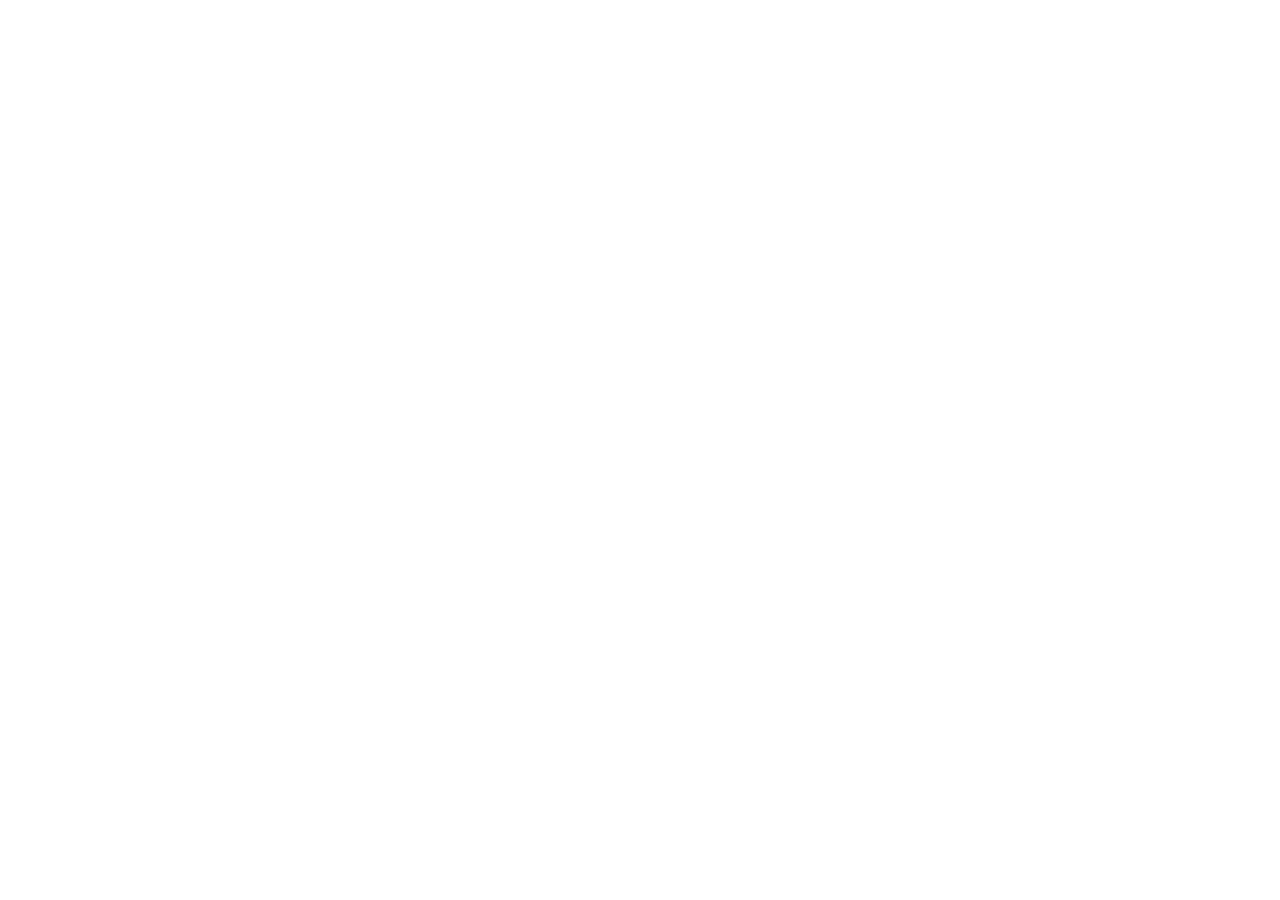
==== index.html @ eacf5bd0 "Initial structure" ====
<!DOCTYPE html>
<html lang="pt-BR">
<head>
    <meta charset="UTF-8">
    <meta name="viewport" content="width=device-width, initial-scale=1.0">
    <title>Tasks</title>
</head>
<body>
    
</body>
</html>
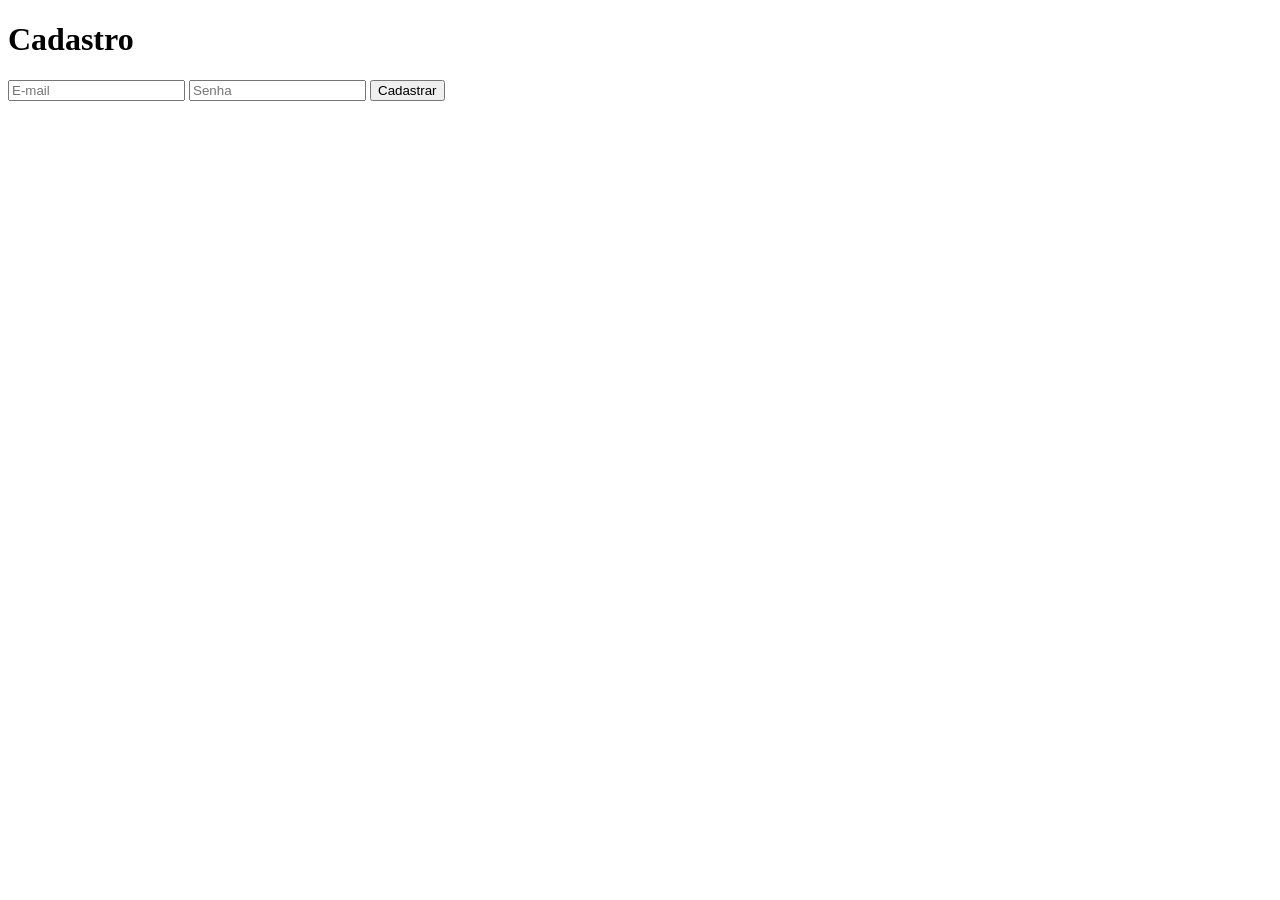
==== commit 64802038: "Login structure" ====
--- a/index.html
+++ b/index.html
@@ -4,8 +4,19 @@
     <meta charset="UTF-8">
     <meta name="viewport" content="width=device-width, initial-scale=1.0">
     <title>Tasks</title>
+
+    <link rel="stylesheet" href="style.css">
 </head>
 <body>
-    
+    <div class="container">
+        <h1>Cadastro</h1>
+
+        <form>
+            <input type="text" placeholder="E-mail">
+            <input type="text" placeholder="Senha">
+
+            <button type="submit">Cadastrar</button>
+        </form>
+    </div>
 </body>
 </html>
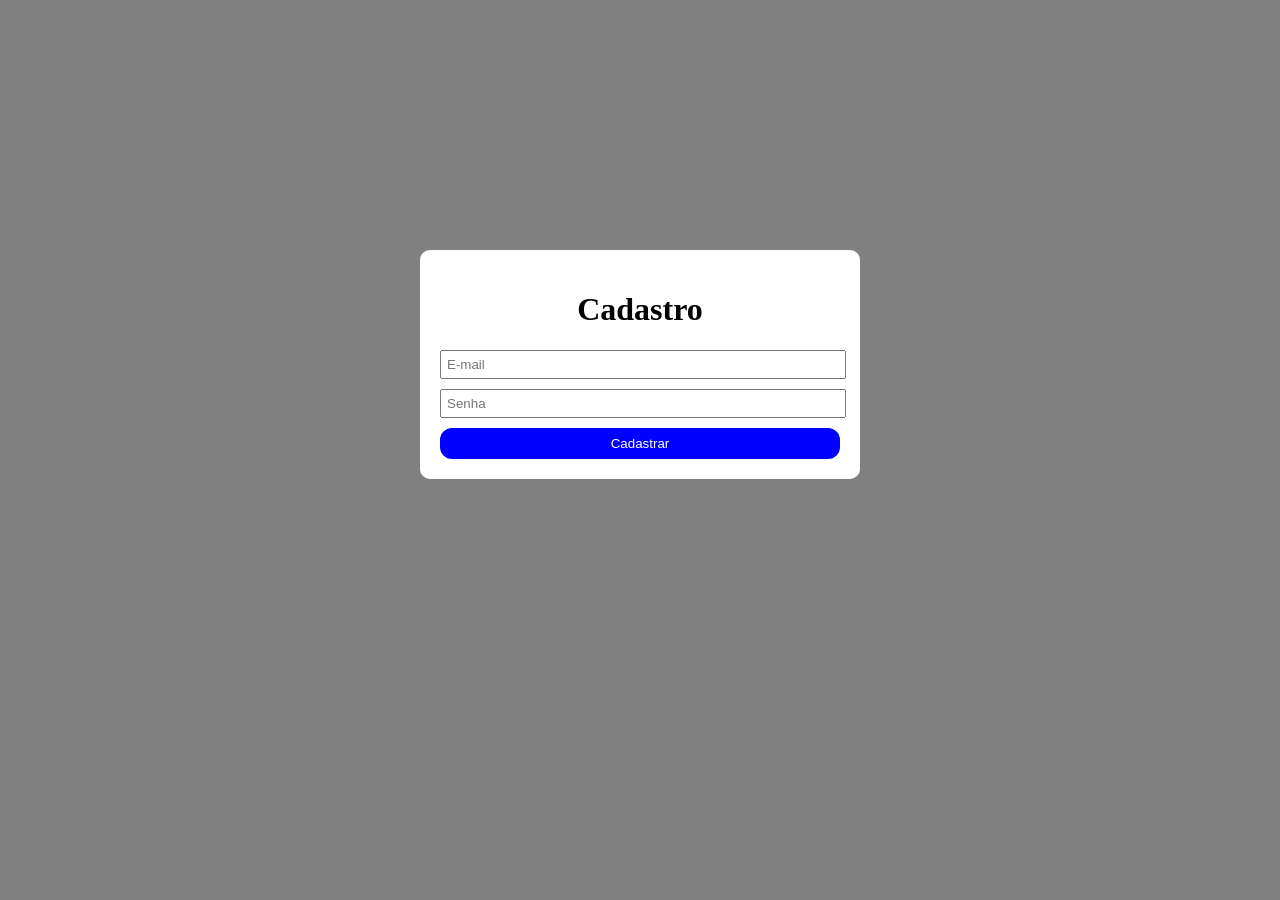
==== commit f94bd8d3: "adicionando ids" ====
--- a/index.html
+++ b/index.html
@@ -11,12 +11,14 @@
     <div class="container">
         <h1>Cadastro</h1>
 
-        <form>
-            <input type="text" placeholder="E-mail">
-            <input type="text" placeholder="Senha">
+        <form id="form">
+            <input type="text" id="email" placeholder="E-mail">
+            <input type="text" id="senha" placeholder="Senha">
 
             <button type="submit">Cadastrar</button>
         </form>
+
+        <script src="script.js"></script>
     </div>
 </body>
 </html>
--- a/style.css
+++ b/style.css
@@ -0,0 +1,31 @@
+body {
+    background-color: gray;
+}
+
+.container {
+    width: 400px;
+    margin: 250px auto;
+    background-color: white;
+    padding: 20px;
+    border-radius: 10px;
+}
+
+h1 {
+    text-align: center;
+}
+
+input {
+    width: 98%;
+    padding: 5px;
+    margin-bottom: 10px;
+}
+
+button {
+    width: 100%;
+    padding: 8px;
+    background-color: blue;
+    color: white;
+    border: none;
+    border-radius: 12px;
+}
+
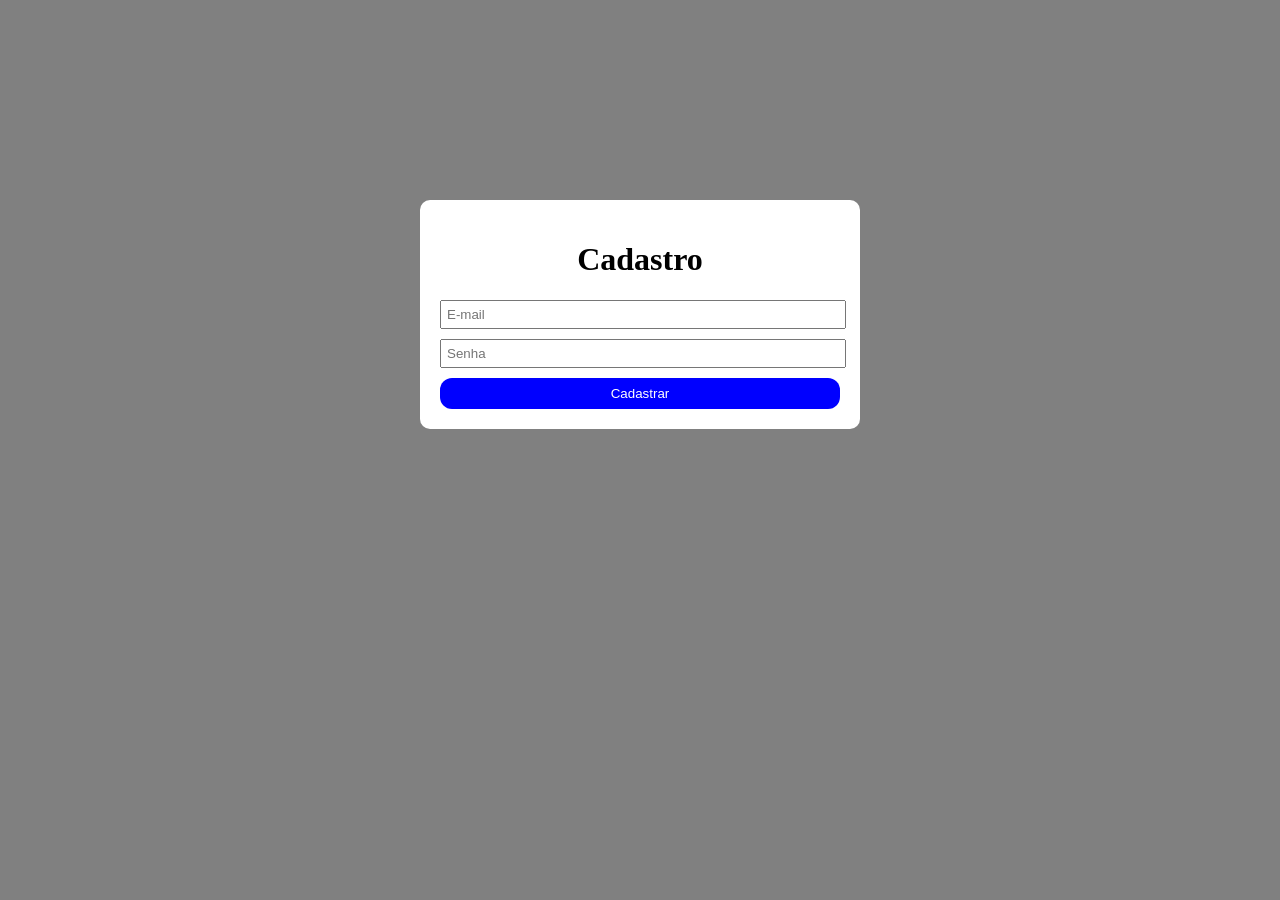
==== commit 8d7eec6b: "update title in index.html and add tasks.html for task list" ====
--- a/index.html
+++ b/index.html
@@ -3,7 +3,7 @@
 <head>
     <meta charset="UTF-8">
     <meta name="viewport" content="width=device-width, initial-scale=1.0">
-    <title>Tasks</title>
+    <title>Login</title>
 
     <link rel="stylesheet" href="style.css">
 </head>
--- a/style.css
+++ b/style.css
@@ -4,7 +4,7 @@
 
 .container {
     width: 400px;
-    margin: 250px auto;
+    margin: 200px auto;
     background-color: white;
     padding: 20px;
     border-radius: 10px;
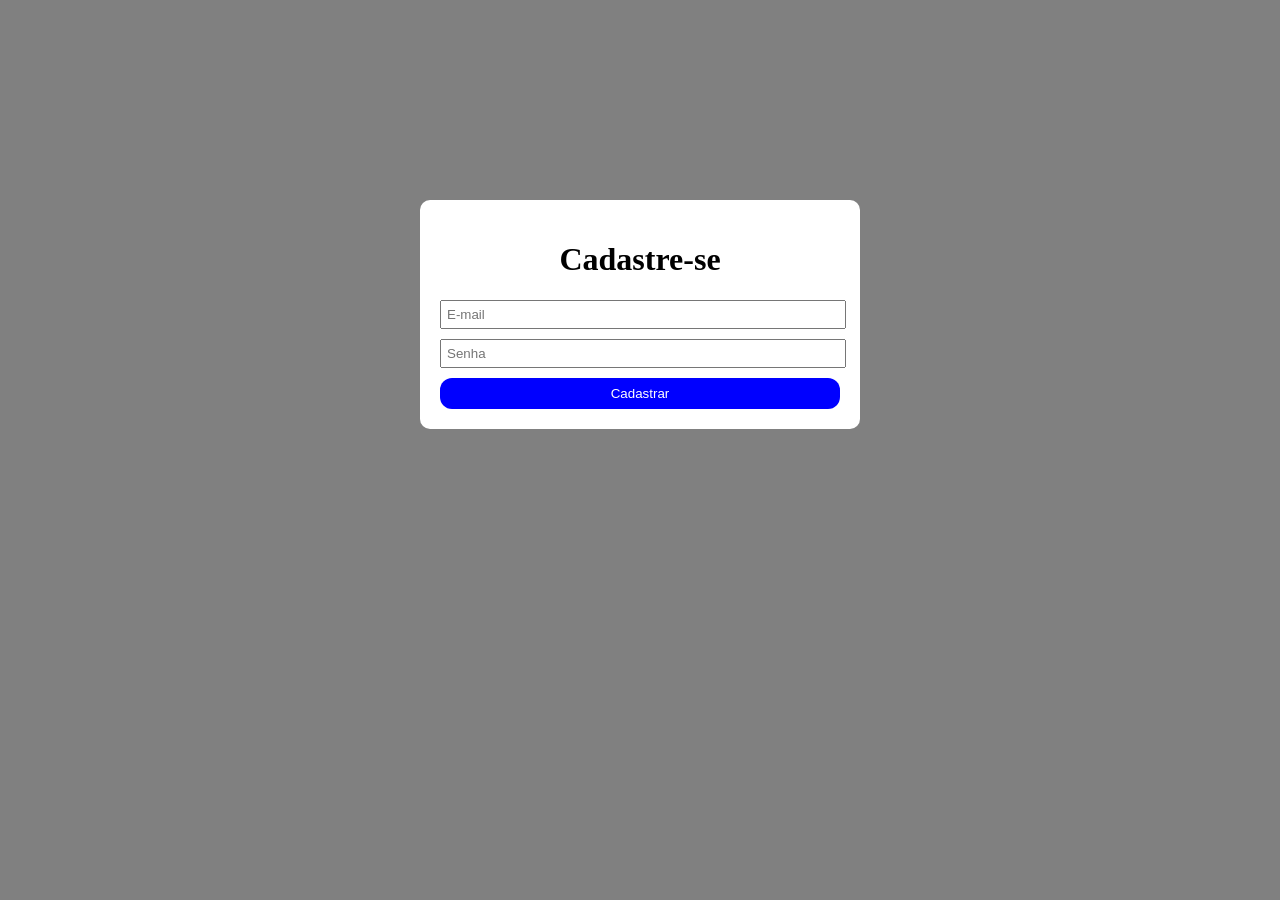
==== commit 461ffc38: "fix: correct header text for registration page" ====
--- a/index.html
+++ b/index.html
@@ -9,12 +9,11 @@
 </head>
 <body>
     <div class="container">
-        <h1>Cadastro</h1>
+        <h1>Cadastre-se</h1>
 
         <form id="form">
-            <input type="text" id="email" placeholder="E-mail">
-            <input type="text" id="senha" placeholder="Senha">
-
+            <input type="email" id="email" placeholder="E-mail">
+            <input type="password" id="senha" placeholder="Senha">
             <button type="submit">Cadastrar</button>
         </form>
 
